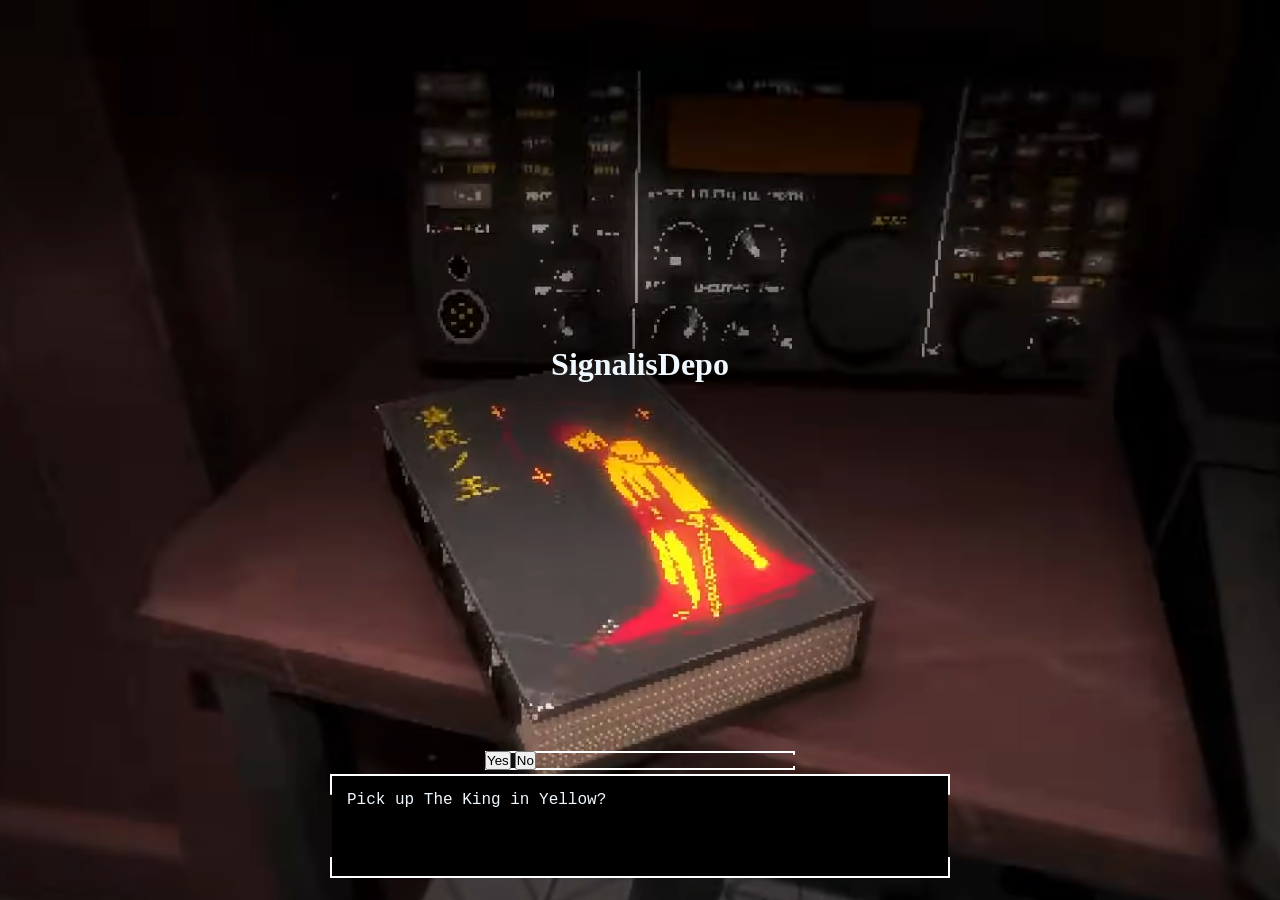
==== web/index.html @ 88af062a "Mejorado el html de index, y se ha comenzado a hacer su css." ====
<!DOCTYPE html>
<html lang="en">
    <head>
        <meta charset="UTF-8">
        <meta name="viewport" content="width=device-width, initial-scale=1.0">
        <link rel="stylesheet" href="/web/assets/css/style.css">
        <script src="/web/assets/js/script.js" defer></script>
        <title>SignalisDepo - Index</title>
    </head>
    <body class="body-index">
        <header class="header-index">
            <h1 class="header-h1-index">SignalisDepo</h1>
        </header>
        <main class="main-index">
            <div class="border-diag-1">
                <section class="selection">
                        <button class="selection-yes">
                            Yes
                        </button>
                        <button class="selection-no">
                            No
                        </button>
                    </section>
            </div>
            <div class="border-diag-2">
                <article class="art-diag-index">
                    <section class="text-diag">
                        <p class="paragraph-diag">Pick up <span class="highlight">The King in Yellow</span>?</p>
                    </section>
                </article>
            </div>       
        </main>
        <footer>

        </footer>
    </body>
</html>
---- web/assets/css/style.css ----
* {
    margin: 0;
    padding: 0;
    box-sizing: border-box;
}
.body-index{
    background-image: url(/web/assets/img/king-in-yellow.png);
    background-size: cover;
    background-repeat: no-repeat;
    background-position: center;

    display: flex;
    flex-direction: column;

    width: 100%;
    height: 100vh;
    overflow: hidden;
}

.header-index{
    display: flex;
    flex-grow: 1;
    justify-content: center;
    align-items: center;

    width: 100%;
    height: 100vh;

} 

.header-h1-index{
    color: aliceblue;
}

.main-index{
    display: flex;
    flex-direction: column;
    justify-content: center;
    align-items: center;
    padding: 20px;
}

.border-diag-1{
    background-image: 
        linear-gradient(white, white), /* Top Line */
        linear-gradient(white, white), /* Bottom Line */
        linear-gradient(white, white), /* Top Left Tick */
        linear-gradient(white, white), /* Top Right Tick */
        linear-gradient(white, white), /* Bottom Left Tick */
        linear-gradient(white, white); /* Bottom Right Tick */
    background-repeat: no-repeat;
    
    /* Top line, Bottom line, Left line, Right line */
    background-size: 100% 2px, 100% 2px, 2px 20%,2px 20%, 2px 20%,2px 20%;
    background-position: center top, center bottom, left top, right top, left bottom, right bottom;
    width: 25%;
    margin: 2px;

}




.border-diag-2{
    background-image: 
        linear-gradient(white, white), /* Top Line */
        linear-gradient(white, white), /* Bottom Line */
        linear-gradient(white, white), /* Top Left Tick */
        linear-gradient(white, white), /* Top Right Tick */
        linear-gradient(white, white), /* Bottom Left Tick */
        linear-gradient(white, white); /* Bottom Right Tick */
    background-repeat: no-repeat;
    
    /* Top line, Bottom line, Left line, Right line */
    background-size: 100% 2px, 100% 2px, 2px 20%,2px 20%, 2px 20%,2px 20%;
    background-position: center top, center bottom, left top, right top, left bottom, right bottom;
    width: 50%;
    margin: 2px;

}

.art-diag-index{
    display: flex;
    flex-direction: column;

    justify-content: center;
    align-items: center;
    padding: 2px;
}

.text-diag{
    background-color: black;

    width: 100%;
    height: 100px;
    font-family: 'Courier New', Courier, monospace;
}

.paragraph-diag{
    color: aliceblue;
    margin: 15px;
}
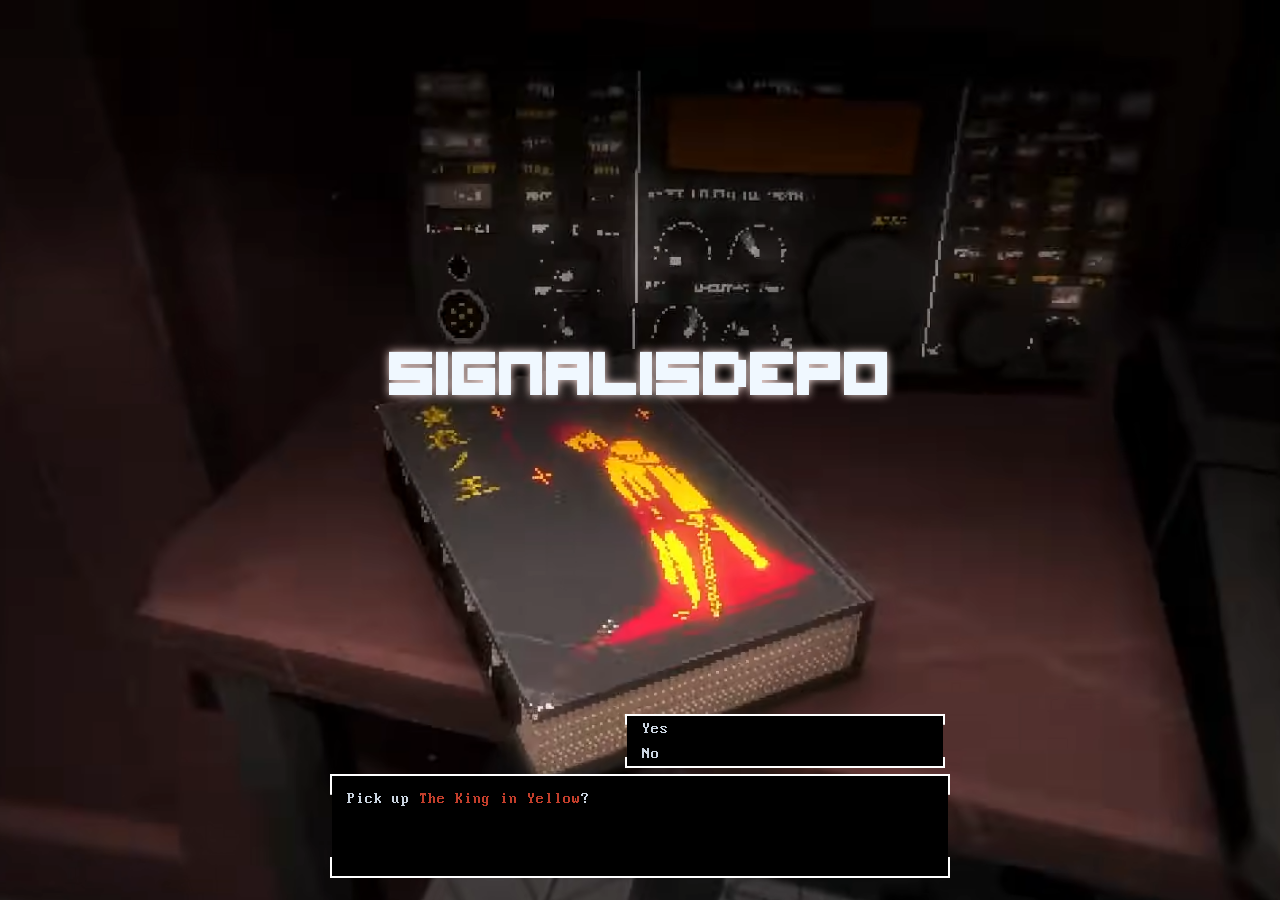
==== commit 1e387042: "Acabado con la base del index y su css con fuentes personalizadas; falta algún efecto de fondo y las" ====
--- a/web/index.html
+++ b/web/index.html
@@ -13,7 +13,8 @@
         </header>
         <main class="main-index">
             <div class="border-diag-1">
-                <section class="selection">
+                <article class="art-diag-index1">
+                    <section class="selection">
                         <button class="selection-yes">
                             Yes
                         </button>
@@ -21,9 +22,10 @@
                             No
                         </button>
                     </section>
+                </article>
             </div>
             <div class="border-diag-2">
-                <article class="art-diag-index">
+                <article class="art-diag-index2">
                     <section class="text-diag">
                         <p class="paragraph-diag">Pick up <span class="highlight">The King in Yellow</span>?</p>
                     </section>
--- a/web/assets/css/style.css
+++ b/web/assets/css/style.css
@@ -1,8 +1,31 @@
+/*Fuentes*/
+@font-face {
+    font-family: 'Perfect DOS VGA 437';
+    src: url('/web/assets/font/perfect_dos_vga_437/Perfect\ DOS\ VGA\ 437.ttf') format('truetype');
+}
+
+@font-face {
+    font-family: 'visitor2';
+    src: url('/web/assets/font/visitor2.ttf') format('truetype');
+}
+
+/*Animaciones*/
+@keyframes text-glitch {
+    0% { transform: translate(0); }
+    2% { transform: translate(2px, -1px); filter: brightness(2); }
+    4% { transform: translate(-2px, 1px); }
+    5% { transform: translate(0); filter: brightness(1); }
+    100% { transform: translate(0); }
+}
+
+/*Reseteo de los ajustes predeterminados de la página*/
 * {
     margin: 0;
     padding: 0;
     box-sizing: border-box;
 }
+
+/*Body*/
 .body-index{
     background-image: url(/web/assets/img/king-in-yellow.png);
     background-size: cover;
@@ -17,6 +40,7 @@
     overflow: hidden;
 }
 
+/*Header*/
 .header-index{
     display: flex;
     flex-grow: 1;
@@ -27,59 +51,111 @@
     height: 100vh;
 
 } 
-
 .header-h1-index{
     color: aliceblue;
+    font-family: 'visitor2';
+    font-size: 100px;
+    text-shadow: 0 0 10px #f4dad6;
+
+    animation: text-glitch 5s infinite;
 }
 
+/*Main*/
 .main-index{
     display: flex;
     flex-direction: column;
     justify-content: center;
     align-items: center;
+    position: relative;
+
     padding: 20px;
 }
 
+/*Cuadro de seleccion por encima*/
 .border-diag-1{
     background-image: 
         linear-gradient(white, white), /* Top Line */
         linear-gradient(white, white), /* Bottom Line */
-        linear-gradient(white, white), /* Top Left Tick */
-        linear-gradient(white, white), /* Top Right Tick */
-        linear-gradient(white, white), /* Bottom Left Tick */
-        linear-gradient(white, white); /* Bottom Right Tick */
+        linear-gradient(white, white), /* Top Left*/
+        linear-gradient(white, white), /* Top Right*/
+        linear-gradient(white, white), /* Bottom Left */
+        linear-gradient(white, white); /* Bottom Right */
     background-repeat: no-repeat;
     
     /* Top line, Bottom line, Left line, Right line */
     background-size: 100% 2px, 100% 2px, 2px 20%,2px 20%, 2px 20%,2px 20%;
     background-position: center top, center bottom, left top, right top, left bottom, right bottom;
+    
+    position: absolute;
+    top: -40px;
+    right: 26%;
+
     width: 25%;
     margin: 2px;
+}
 
+.art-diag-index1{
+    display: flex;
+    flex-direction: column;
+    
+    justify-content: center;
+    align-items: center;
+    padding: 2px;
+}
+
+.selection{
+    background-color: black;
+
+    display: flex;
+    flex-direction: column;
+    justify-content: center;
+    align-items: first baseline;
+
+    width: 100%;
+    height: 50px;
+    padding: 15px;
+    gap: 9px;
+}
+
+.selection-yes, .selection-no {
+    background: none;
+    border: none;
+    cursor: pointer;
+
+    color: #cbd5e1;
+    font-family: 'Perfect DOS VGA 437';
+    font-size: 16px;
+    text-rendering: pixelated;
+
+    transition: all ease;
+}
+
+.selection-yes:hover, .selection-no:hover {
+    color: #c33e2b;
 }
 
 
-
+/*Cuadro de dialogo por debajo*/
 
 .border-diag-2{
     background-image: 
         linear-gradient(white, white), /* Top Line */
         linear-gradient(white, white), /* Bottom Line */
-        linear-gradient(white, white), /* Top Left Tick */
-        linear-gradient(white, white), /* Top Right Tick */
-        linear-gradient(white, white), /* Bottom Left Tick */
-        linear-gradient(white, white); /* Bottom Right Tick */
+        linear-gradient(white, white), /* Top Left */
+        linear-gradient(white, white), /* Top Right */
+        linear-gradient(white, white), /* Bottom Left */
+        linear-gradient(white, white); /* Bottom Right */
     background-repeat: no-repeat;
     
     /* Top line, Bottom line, Left line, Right line */
     background-size: 100% 2px, 100% 2px, 2px 20%,2px 20%, 2px 20%,2px 20%;
     background-position: center top, center bottom, left top, right top, left bottom, right bottom;
+    
     width: 50%;
     margin: 2px;
-
 }
 
-.art-diag-index{
+.art-diag-index2{
     display: flex;
     flex-direction: column;
 
@@ -93,10 +169,15 @@
 
     width: 100%;
     height: 100px;
-    font-family: 'Courier New', Courier, monospace;
 }
 
 .paragraph-diag{
-    color: aliceblue;
+    color: #cbd5e1;
+    font-family: 'Perfect DOS VGA 437';
+    font-size: 16px;
     margin: 15px;
 }
+
+.highlight{
+    color: #c33e2b;
+}
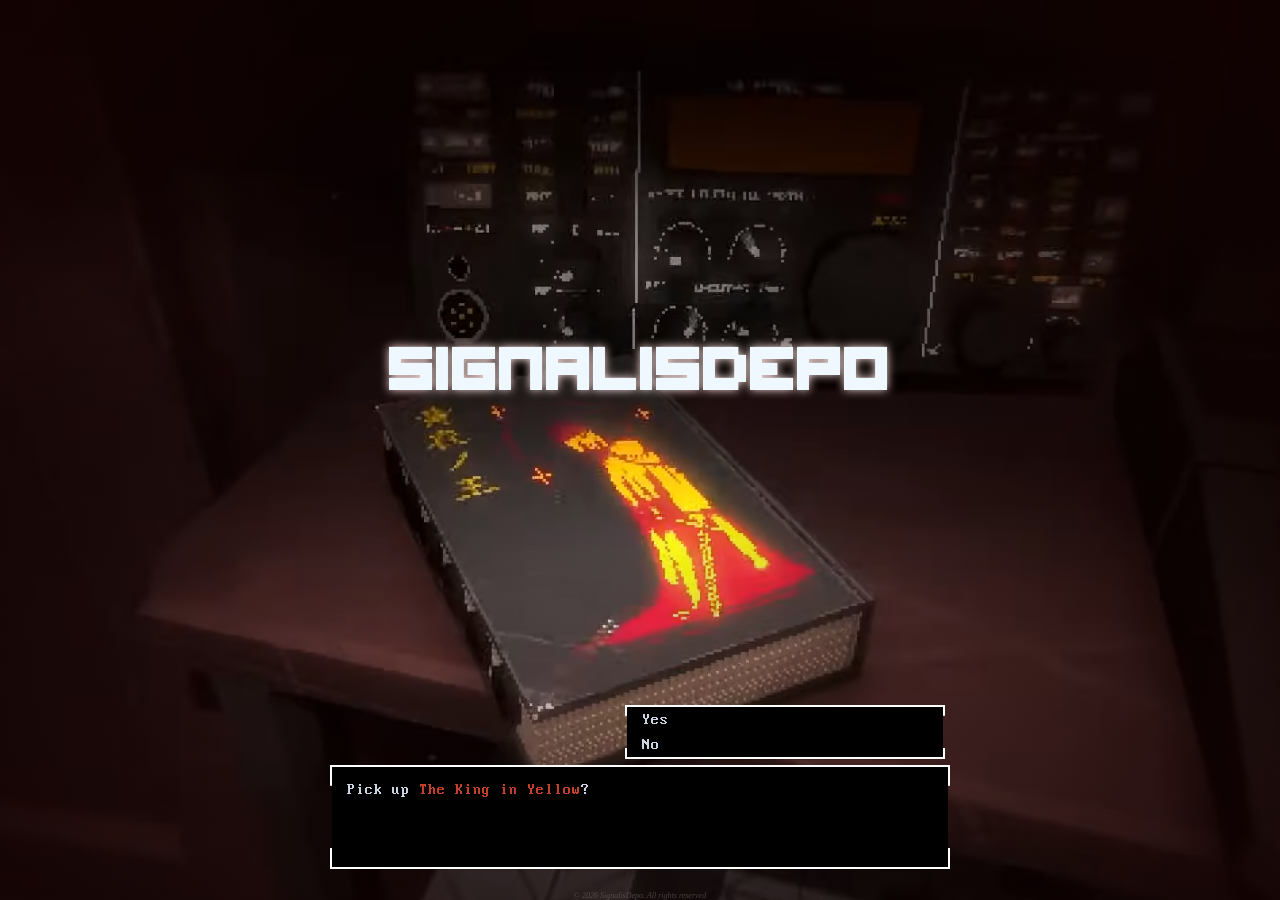
==== commit 47c34e59: "En conjunto con el otro commit, se ha creado el javascript para demomento los botones del index. En " ====
--- a/web/index.html
+++ b/web/index.html
@@ -3,7 +3,7 @@
     <head>
         <meta charset="UTF-8">
         <meta name="viewport" content="width=device-width, initial-scale=1.0">
-        <link rel="stylesheet" href="/web/assets/css/style.css">
+        <link rel="stylesheet" href="/web/assets/css/style-index.css">
         <script src="/web/assets/js/script.js" defer></script>
         <title>SignalisDepo - Index</title>
     </head>
@@ -15,10 +15,10 @@
             <div class="border-diag-1">
                 <article class="art-diag-index1">
                     <section class="selection">
-                        <button class="selection-yes">
+                        <button class="selection-yes" id="btnYes">
                             Yes
                         </button>
-                        <button class="selection-no">
+                        <button class="selection-no" id="btnNo">
                             No
                         </button>
                     </section>
@@ -33,7 +33,7 @@
             </div>       
         </main>
         <footer>
-
+            <p><em> © 2026 SignalisDepo. All rights reserved</em></p>
         </footer>
     </body>
 </html>
--- a/web/assets/css/style-index.css
+++ b/web/assets/css/style-index.css
@@ -0,0 +1,197 @@
+/*Fuentes*/
+@font-face {
+    font-family: 'Perfect DOS VGA 437';
+    src: url('/web/assets/font/perfect_dos_vga_437/Perfect\ DOS\ VGA\ 437.ttf') format('truetype');
+}
+
+@font-face {
+    font-family: 'visitor2';
+    src: url('/web/assets/font/visitor2.ttf') format('truetype');
+}
+
+/*Animaciones*/
+@keyframes text-glitch {
+    0% { transform: translate(0); }
+    2% { transform: translate(2px, -1px); filter: brightness(2); }
+    4% { transform: translate(-2px, 1px); }
+    5% { transform: translate(0); filter: brightness(1); }
+    100% { transform: translate(0); }
+}
+
+/*Reseteo de los ajustes predeterminados de la página*/
+* {
+    margin: 0;
+    padding: 0;
+    box-sizing: border-box;
+}
+
+/*Body*/
+.body-index{
+    background:
+        radial-gradient(circle, transparent 10%, rgba(21, 2, 2, 0.8) 100%),
+        url(/web/assets/img/king-in-yellow.png);
+    background-size: cover, cover;
+    background-repeat: no-repeat, no-repeat;
+    background-position: center, center;
+
+    display: flex;
+    flex-direction: column;
+
+    width: 100%;
+    height: 100vh;
+    overflow: hidden;
+}
+
+/*Header*/
+.header-index{
+    display: flex;
+    flex-grow: 1;
+    justify-content: center;
+    align-items: center;
+
+    width: 100%;
+    height: 100vh;
+
+} 
+.header-h1-index{
+    color: aliceblue;
+    font-family: 'visitor2';
+    font-size: 100px;
+    text-shadow: 0 0 10px #f4dad6;
+
+    animation: text-glitch 5s infinite;
+}
+
+/*Main*/
+.main-index{
+    display: flex;
+    flex-direction: column;
+    justify-content: center;
+    align-items: center;
+    position: relative;
+
+    padding: 20px;
+}
+
+/*Cuadro de seleccion por encima*/
+.border-diag-1{
+    background-image: 
+        linear-gradient(white, white), /* Top Line */
+        linear-gradient(white, white), /* Bottom Line */
+        linear-gradient(white, white), /* Top Left*/
+        linear-gradient(white, white), /* Top Right*/
+        linear-gradient(white, white), /* Bottom Left */
+        linear-gradient(white, white); /* Bottom Right */
+    background-repeat: no-repeat;
+    
+    /* Top line, Bottom line, Left line, Right line */
+    background-size: 100% 2px, 100% 2px, 2px 20%,2px 20%, 2px 20%,2px 20%;
+    background-position: center top, center bottom, left top, right top, left bottom, right bottom;
+    
+    position: absolute;
+    top: -40px;
+    right: 26%;
+
+    width: 25%;
+    margin: 2px;
+}
+
+.art-diag-index1{
+    display: flex;
+    flex-direction: column;
+    
+    justify-content: center;
+    align-items: center;
+    padding: 2px;
+}
+
+.selection{
+    background-color: black;
+
+    display: flex;
+    flex-direction: column;
+    justify-content: center;
+    align-items: first baseline;
+
+    width: 100%;
+    height: 50px;
+    padding: 15px;
+    gap: 9px;
+}
+
+.selection-yes, .selection-no {
+    background: none;
+    border: none;
+    cursor: pointer;
+
+    color: #cbd5e1;
+    font-family: 'Perfect DOS VGA 437';
+    font-size: 16px;
+    text-rendering: pixelated;
+
+    transition: all ease;
+}
+
+.selection-yes:hover, .selection-no:hover {
+    color: #c33e2b;
+}
+
+
+/*Cuadro de dialogo por debajo*/
+
+.border-diag-2{
+    background-image: 
+        linear-gradient(white, white), /* Top Line */
+        linear-gradient(white, white), /* Bottom Line */
+        linear-gradient(white, white), /* Top Left */
+        linear-gradient(white, white), /* Top Right */
+        linear-gradient(white, white), /* Bottom Left */
+        linear-gradient(white, white); /* Bottom Right */
+    background-repeat: no-repeat;
+    
+    /* Top line, Bottom line, Left line, Right line */
+    background-size: 100% 2px, 100% 2px, 2px 20%,2px 20%, 2px 20%,2px 20%;
+    background-position: center top, center bottom, left top, right top, left bottom, right bottom;
+    
+    width: 50%;
+    margin: 2px;
+}
+
+.art-diag-index2{
+    display: flex;
+    flex-direction: column;
+
+    justify-content: center;
+    align-items: center;
+    padding: 2px;
+}
+
+.text-diag{
+    background-color: black;
+
+    width: 100%;
+    height: 100px;
+}
+
+.paragraph-diag{
+    color: #cbd5e1;
+    font-family: 'Perfect DOS VGA 437';
+    font-size: 16px;
+    margin: 15px;
+}
+
+.highlight{
+    color: #c33e2b;
+}
+
+/*Footer*/
+
+footer{
+    display: flex;
+    justify-content: center;
+    align-items: center;
+    
+    color: rgb(118, 118, 118);
+    font-size: 8px;
+    opacity: 0.5;
+}
